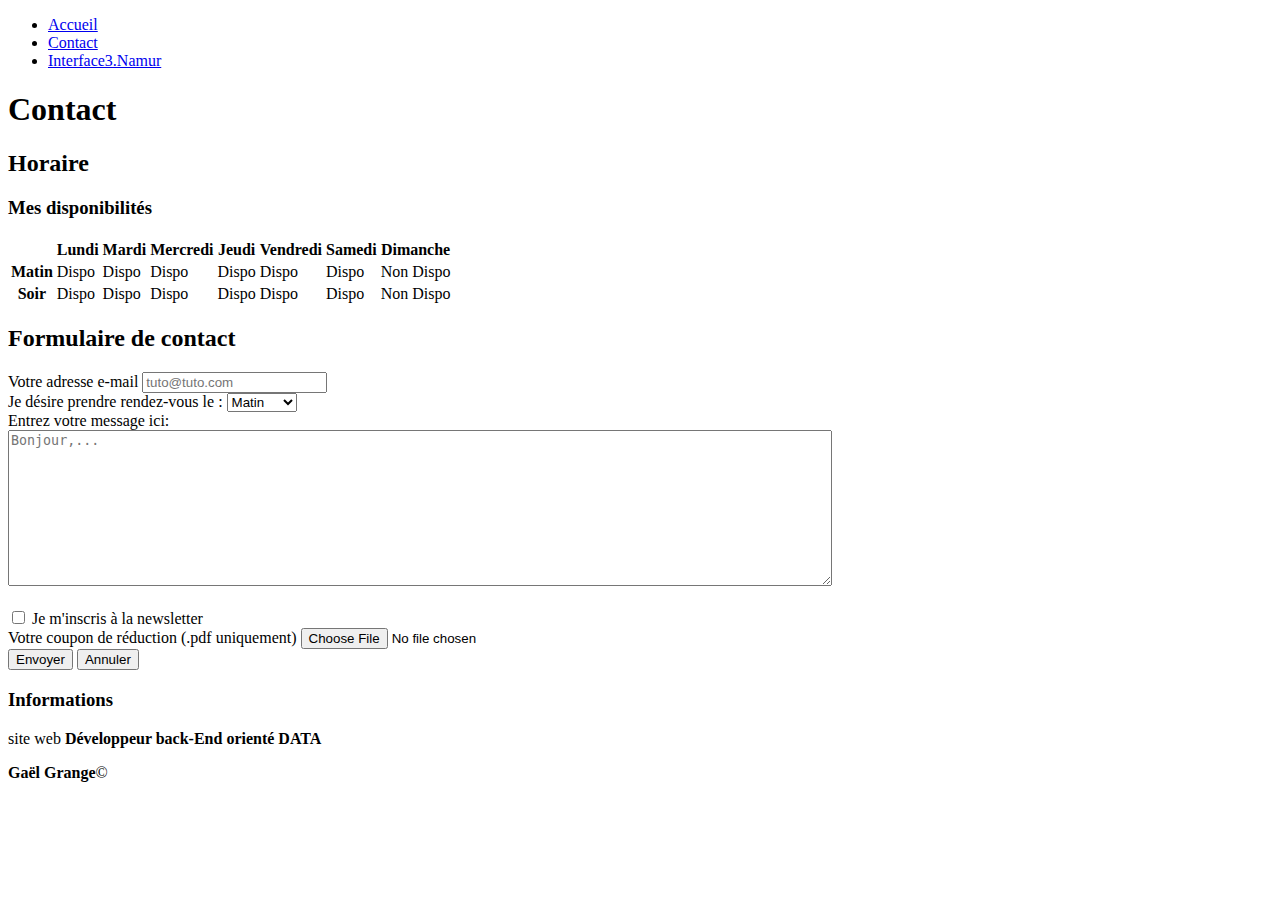
==== contact.html @ e3e0a385 "Add files via upload" ====
<!DOCTYPE html>
<html lang="fr">
  <head>
    <meta charset="utf-8" />
    <title>Mon premier site web</title>
    <meta
      name="description"
      content="Ceci est mon premier site internet créer lors de ma formation"
    />
    <link rel="stylesheet" type="text/css" href="CSS/style.css" />
    <link
      href="https://fonts.googleapis.com/css2?family=Roboto:ital,wght@0,100;0,300;0,400;0,500;0,700;0,900;1,100;1,300;1,400;1,500;1,700;1,900&display=swap"
      rel="stylesheet"
    />
  </head>
  <body>
    <header>
      <div>
        <!-- cette div est vide car elle va nous servir à ajouter une image en css -->
      </div>
      <nav>
        <ul>
          <li>
            <a
              class="flip-2-hor-top-1"
              href="index.html"
              title="Aller à la page"
              >Accueil</a
            >
          </li>
          <li>
            <a
              class="flip-2-hor-top-1"
              href="contact.html"
              title="Aller à la page"
              >Contact</a
            >
          </li>
          <li>
            <a
              class="flip-2-hor-top-1"
              href="https://www.interface3namur.be/"
              title="Aller sur le site"
              target="_blank"
              >Interface3.Namur</a
            >
          </li>
        </ul>
      </nav>
    </header>
    <main>
      <h1>Contact</h1>
      <section>
        <!-- planing -->
        <h2>Horaire</h2>
        <h3>Mes disponibilités</h3>
        <div class="tableau">
          <table>
            <thead>
              <tr>
                <td></td>
                <th>Lundi</th>
                <th>Mardi</th>
                <th>Mercredi</th>
                <th>Jeudi</th>
                <th>Vendredi</th>
                <th>Samedi</th>
                <th>Dimanche</th>
              </tr>
            </thead>
            <tbody>
              <tr>
                <th>Matin</th>
                <td>Dispo</td>
                <td>Dispo</td>
                <td>Dispo</td>
                <td>Dispo</td>
                <td>Dispo</td>
                <td>Dispo</td>
                <td>Non Dispo</td>
              </tr>
              <tr>
                <th>Soir</th>
                <td>Dispo</td>
                <td>Dispo</td>
                <td>Dispo</td>
                <td>Dispo</td>
                <td>Dispo</td>
                <td>Dispo</td>
                <td>Non Dispo</td>
              </tr>
            </tbody>
          </table>
        </div>
      </section>
      <section>
        <!-- Formulaire -->
        <h2>Formulaire de contact</h2>
        <form action="#" method="POST">
          <div>
            <!-- mail -->
            <label for="mail">Votre adresse e-mail</label>
            <input
              type="text"
              name="mail"
              id="mail"
              placeholder="tuto@tuto.com"
              required
            />
            <br />
            <!-- menu déroulant -->
            <label for="rdv">Je désire prendre rendez-vous le :</label>
            <select name="planing" id="rdv" required>
              <!-- <option value="" checked>Choisissez une demi-journée</option> -->

              <optgroup label="Lundi">
                <option value="Matin">Matin</option>
                <option value="soir">Soir</option>
              </optgroup>
              <optgroup label="Mardi">
                <option value="Matin">Matin</option>
                <option value="soir">Soir</option>
              </optgroup>
              <optgroup label="Mercredi">
                <option value="Matin">Matin</option>
                <option value="soir">Soir</option>
              </optgroup>
              <optgroup label="Jeudi">
                <option value="Matin">Matin</option>
                <option value="soir">Soir</option>
              </optgroup>
              <optgroup label="Vendredii">
                <option value="Matin">Matin</option>
                <option value="soir">Soir</option>
              </optgroup>
              <optgroup label="Samedi">
                <option value="Matin">Matin</option>
                <option value="soir">Soir</option>
              </optgroup>
              <optgroup label="Dimanche">
                <option value="Matin" disabled>Matin</option>
                <option value="soir" disabled>Soir</option>
              </optgroup>
            </select>
            <br />
            <label for="message">Entrez votre message ici: </label>
            <br />
            <!-- zone de texte -->
            <div class="center">
              <textarea
                name=""
                id=""
                cols="100"
                rows="10"
                placeholder="Bonjour,..."
              ></textarea>
            </div>
            <br />
            <!-- newsletter -->
            <input type="checkbox" id="subscribe" name="subscribe" />
            <label for="subscribe">Je m'inscris à la newsletter</label>
            <br />
            <!-- coupon -->
            <label for="coupon"
              >Votre coupon de réduction (.pdf uniquement)</label
            >
            <input
              type="file"
              name="coupon"
              id="coupon"
              accept=""
              placeholder="Parcourir..."
            />
          </div>
          <div class="center">
            <!-- validation -->
            <button type="submit" class="valid">Envoyer</button>
            <button type="reset" class="valid">Annuler</button>
          </div>
        </form>
      </section>
    </main>
  </body>
  <footer>
    <h3>Informations</h3>
    <p>site web <strong>Développeur back-End orienté DATA</strong></p>
    <p><strong>Gaël Grange</strong>&copy</p>
  </footer>
</html>
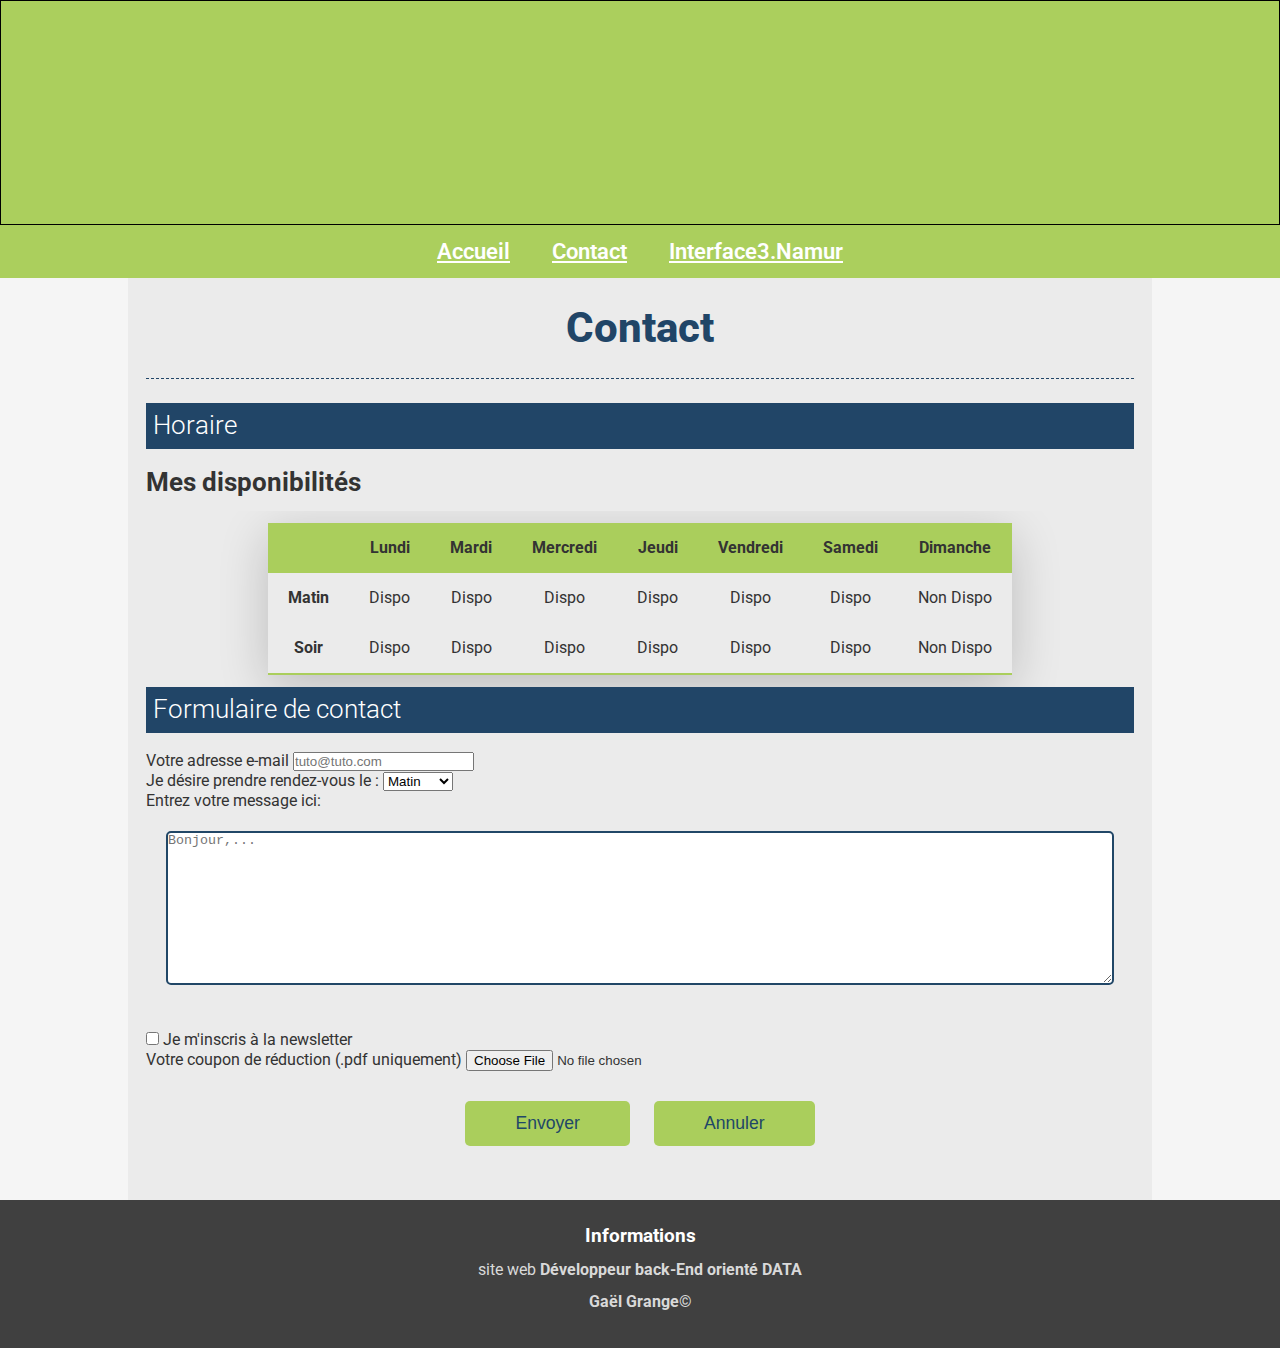
==== commit 12972574: "Add files via upload" ====
--- a/contact.html
+++ b/contact.html
@@ -7,7 +7,7 @@
       name="description"
       content="Ceci est mon premier site internet créer lors de ma formation"
     />
-    <link rel="stylesheet" type="text/css" href="CSS/style.css" />
+    <link rel="stylesheet" type="text/css" href="css/style.css" />
     <link
       href="https://fonts.googleapis.com/css2?family=Roboto:ital,wght@0,100;0,300;0,400;0,500;0,700;0,900;1,100;1,300;1,400;1,500;1,700;1,900&display=swap"
       rel="stylesheet"
--- a/css/style.css
+++ b/css/style.css
@@ -0,0 +1,204 @@
+/* Mise en forme générale */
+* {
+  box-sizing: border-box;
+  padding: 0;
+  margin: 0;
+}
+body {
+  background-color: rgb(245, 245, 245);
+  color: #333;
+  /* font-family: arial, Verdana, sans-serif; */
+  font-family: "Roboto", sans-serif;
+  font-size: 1em;
+  line-height: 1.25;
+}
+/* Mise en forme des images */
+img {
+  width: 100%;
+  height: auto;
+}
+/* Mise en place du header et de la navigation */
+header {
+  color: white;
+  background-color: rgba(163, 203, 77, 0.9);
+  padding-bottom: 1px;
+}
+/* ----------------------------------- BANNER ---------------------------- */
+header div {
+  border: 1px solid black;
+  height: 25vh;
+  background-image: url(img/banner-01.jpg);
+  background-repeat: no-repeat;
+  background-size: 100vw auto;
+  background-position: center;
+}
+header ul {
+  text-align: center;
+}
+header nav li {
+  margin: 12px;
+  list-style: none;
+  display: inline-block;
+}
+/* ------------------------------------- LINK ------------------------------ */
+header nav li a {
+  font-size: 1.4em;
+  font-weight: 600; /*poids de la police*/
+  padding: 7px;
+  color: rgb(255, 255, 255);
+}
+/* ---------------------------------- HOVER ---------------------------------- */
+header nav li a:hover {
+  color: rgb(186, 247, 54);
+  background-color: rgba(0, 0, 0, 0.5);
+  /* -webkit-animation: flip-2-hor-top-1 0.5s
+    cubic-bezier(0.455, 0.03, 0.515, 0.955) both;
+  animation: flip-2-hor-top-1 0.5s cubic-bezier(0.455, 0.03, 0.515, 0.955) both; */
+  transition: 2s;
+}
+p {
+  margin-bottom: 12px;
+}
+main {
+  padding: 24px 18px;
+  max-width: 1024px;
+  margin: 0 auto;
+  background-color: rgb(235, 235, 235);
+}
+main h1 {
+  color: #214567;
+  padding-bottom: 24px;
+  border-bottom: 1px dashed #214567;
+  font-size: 2.6em;
+  font-weight: 800;
+  margin-bottom: 24px;
+  text-align: center;
+}
+main p {
+  text-align: justify;
+}
+main h1 {
+  color: #214567;
+  padding-bottom: 24px;
+  border-bottom: 1px dashed #214567;
+  font-size: 2.6em;
+  font-weight: 800;
+  margin-bottom: 24px;
+  text-align: center;
+}
+main h2 {
+  font-size: 1.6em;
+  font-weight: 300;
+  margin-bottom: 18px;
+  color: #fff;
+  background-color: #214567;
+  padding: 7px;
+}
+main h3 {
+  font-size: 1.6em;
+  margin-bottom: 12px;
+}
+main article {
+  padding-bottom: 18px;
+  margin-bottom: 18px;
+}
+/* ------------- LISE EN PLACE DE LA GALLERIE D'IMAGES -------------------- */
+main figure {
+  margin-bottom: 12px;
+}
+main figcaption {
+  color: rgb(242, 242, 242);
+  background-color: #383b3f;
+  padding: 7px;
+  text-align: center;
+  font-style: italic;
+  font-size: 0.9em;
+}
+/* -------------------- MISE EN PLACE DU FOOTER ------------------- */
+footer {
+  color: rgb(217, 217, 217);
+  background-color: rgb(64, 64, 64);
+  padding: 24px 18px;
+  text-align: center;
+}
+footer h3 {
+  font-size: 1.2em;
+  margin-bottom: 12px;
+  color: white;
+}
+/* ------------------------- CLASS ------------------------ */
+.souligne {
+  text-decoration: underline;
+}
+.majuscule {
+  text-transform: uppercase;
+}
+@media screen and (min-width: 780px) {
+  .flexing {
+    display: flex;
+  }
+  /* ------------------------- ID --------------------------- */
+  #gallery {
+    justify-content: space-between;
+    flex-wrap: wrap;
+  }
+  #gallery figure {
+    width: 47.5%;
+  }
+}
+/* --------------------------TABLE------------------------- */
+
+table {
+  width: auto;
+  text-align: center;
+  margin: 12px auto;
+  border-bottom: 2px solid rgba(163, 203, 77, 0.9);
+  border-collapse: collapse;
+  box-shadow: 0px 12px 50px rgba(5, 5, 5, 0.2);
+}
+thead {
+  background-color: rgba(163, 203, 77, 0.9);
+}
+th,
+td {
+  padding: 15px 20px;
+}
+table div {
+  width: 100;
+}
+
+/* ------------------------FORM--------------------------- */
+main form div button {
+  text-align: center;
+}
+textarea {
+  width: 100%;
+  border: 2px solid #214767;
+  border-radius: 5px;
+}
+.tableau {
+  overflow-x: scroll;
+}
+.center {
+  text-align: center;
+  margin: 20px;
+}
+/* ------------------------BUTTON------------------------- */
+.valid {
+  border: none;
+  border-radius: 5px;
+  width: 10vw auto;
+  background-color: rgba(163, 203, 77, 0.9);
+  color: #214767;
+  padding: 12px 50px;
+  font-size: 1.1em;
+  margin: 10px;
+}
+.valid:hover {
+  background-color: #214767;
+  color: rgba(163, 203, 77, 0.9);
+  /* padding: 15px 53px;
+  font-size: 1.2em;
+  transition: 0.5s ease-in; */
+  transform: scale(1.1);
+}
